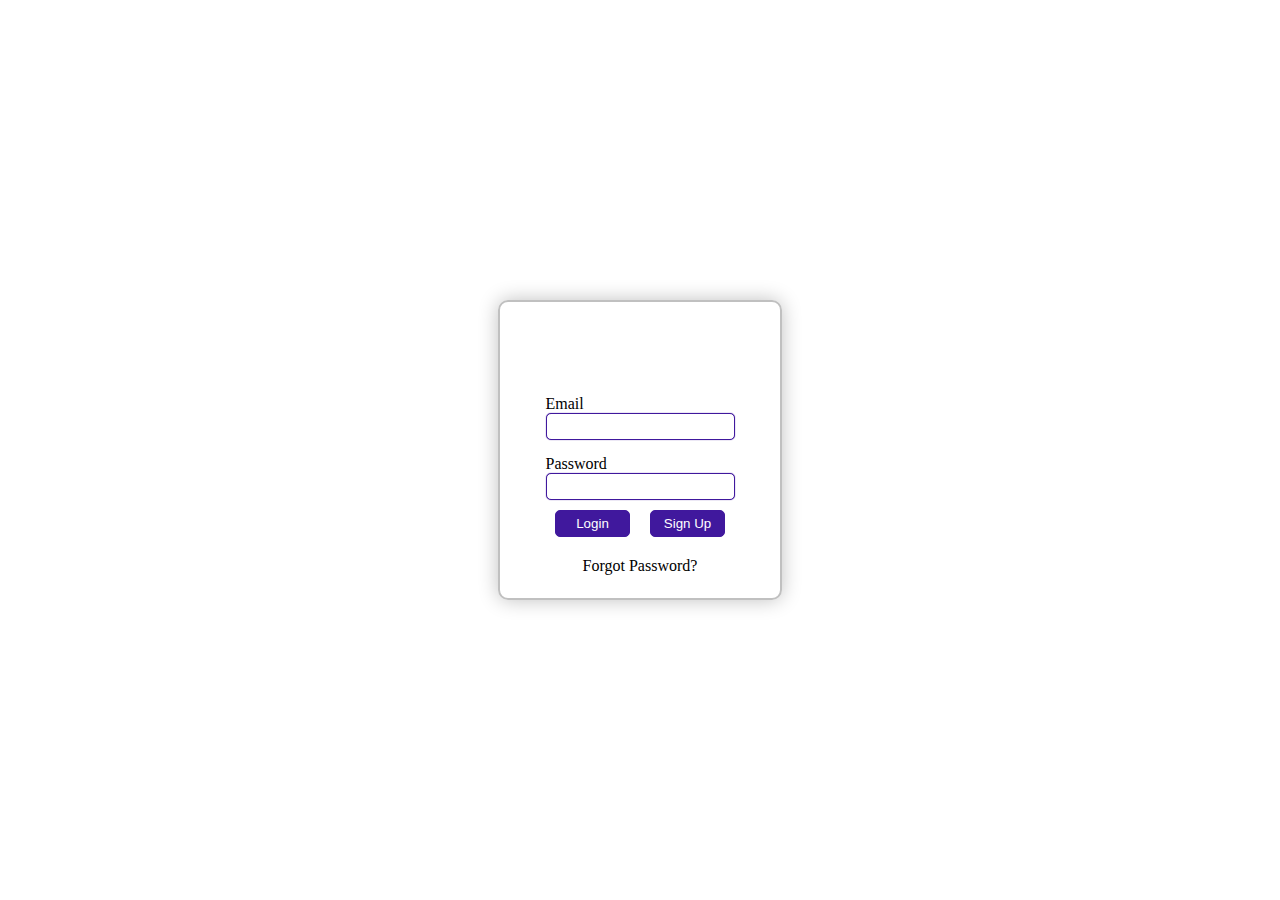
==== index.html @ 2e9e29f5 "f" ====
<!DOCTYPE html>
<html lang="en">
  <head>
    <meta charset="UTF-8" />
    <meta http-equiv="X-UA-Compatible" content="IE=edge" />
    <meta name="viewport" content="width=device-width, initial-scale=1.0" />
    <title>Document</title>
    <link rel="stylesheet" href="login.css" />
  </head>
  <body>
    <div id="container">
      <div id="login">
        <div id="email">
          <p>Email</p>
          <input type="email" id="email" name="email" />
        </div>

        <div id="password">
          <p>Password</p>
          <input type="password" id="pwd" name="pwd" />
        </div>
      </div>
      <div id="btn">
        <button id="loginbtn">Login</button><br />
        <button id="signup">Sign Up</button>
      </div>
      <p id="forgot">Forgot Password?</p>
    </div>
  </body>
</html>
---- login.css ----
* {
  margin: 0;
  padding: 0;
  box-sizing: border-box;
}
#container {
  border: 2px solid silver;
  box-shadow: 0px 0px 20px silver;
  width: 284px;
  margin: auto;
  border-radius: 10px;
  align-items: center;
  display: flex;
  flex-direction: column;
  justify-content: center;
  height: 300px;
  margin-top: 300px;
}
#login {
  margin-top: 80px;
}
#password {
  margin-top: 15px;
}
input {
  border: 1px solid #40189d;
  border-radius: 5px;
  padding: 5px;
  box-shadow: 0px 0px 1px #40189d;
}
#forgot {
  padding: 10px;
}
button {
  color: white;
  background-color: #40189d;
  padding: 5px;
  border: 1px solid #40189d;
  border-radius: 5px;
  margin: 10px;

  width: 75px;
}
#btn {
  display: flex;
}
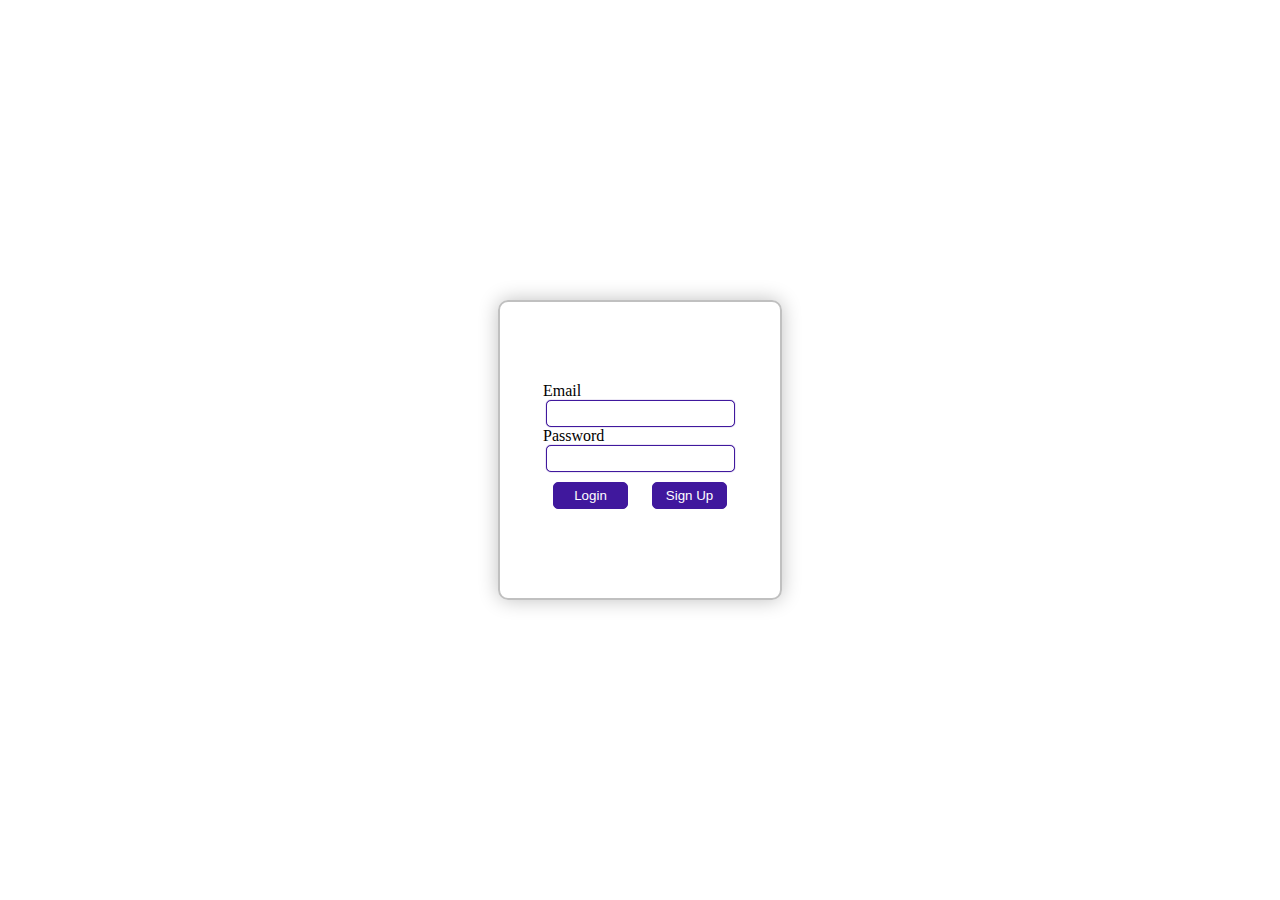
==== commit 1c8493eb: "sorting completed" ====
--- a/index.html
+++ b/index.html
@@ -9,22 +9,16 @@
   </head>
   <body>
     <div id="container">
-      <div id="login">
-        <div id="email">
-          <p>Email</p>
-          <input type="email" id="email" name="email" />
-        </div>
+      <form id="loginform" class="loginfrm">
+        <p>Email</p>
+        <input type="email" id="email" name="email" required />
+        <p>Password</p>
+        <input type="password" id="pwd" name="pwd" required />
 
-        <div id="password">
-          <p>Password</p>
-          <input type="password" id="pwd" name="pwd" />
-        </div>
-      </div>
-      <div id="btn">
-        <button id="loginbtn">Login</button><br />
-        <button id="signup">Sign Up</button>
-      </div>
-      <p id="forgot">Forgot Password?</p>
+        <button type="submit" id="login">Login</button>
+        <button id="signup" ">Sign Up</button>
+      </form>
+      <script src="login.js"></script>
     </div>
   </body>
 </html>
--- a/login.css
+++ b/login.css
@@ -16,21 +16,23 @@
   height: 300px;
   margin-top: 300px;
 }
-#login {
+/* #login {
   margin-top: 80px;
 }
 #password {
   margin-top: 15px;
-}
+} */
 input {
+  display: flex;
+  margin: auto;
   border: 1px solid #40189d;
   border-radius: 5px;
   padding: 5px;
   box-shadow: 0px 0px 1px #40189d;
 }
-#forgot {
+/* #forgot {
   padding: 10px;
-}
+} */
 button {
   color: white;
   background-color: #40189d;
@@ -41,6 +43,6 @@
 
   width: 75px;
 }
-#btn {
+/* #btn {
   display: flex;
-}
+} */
